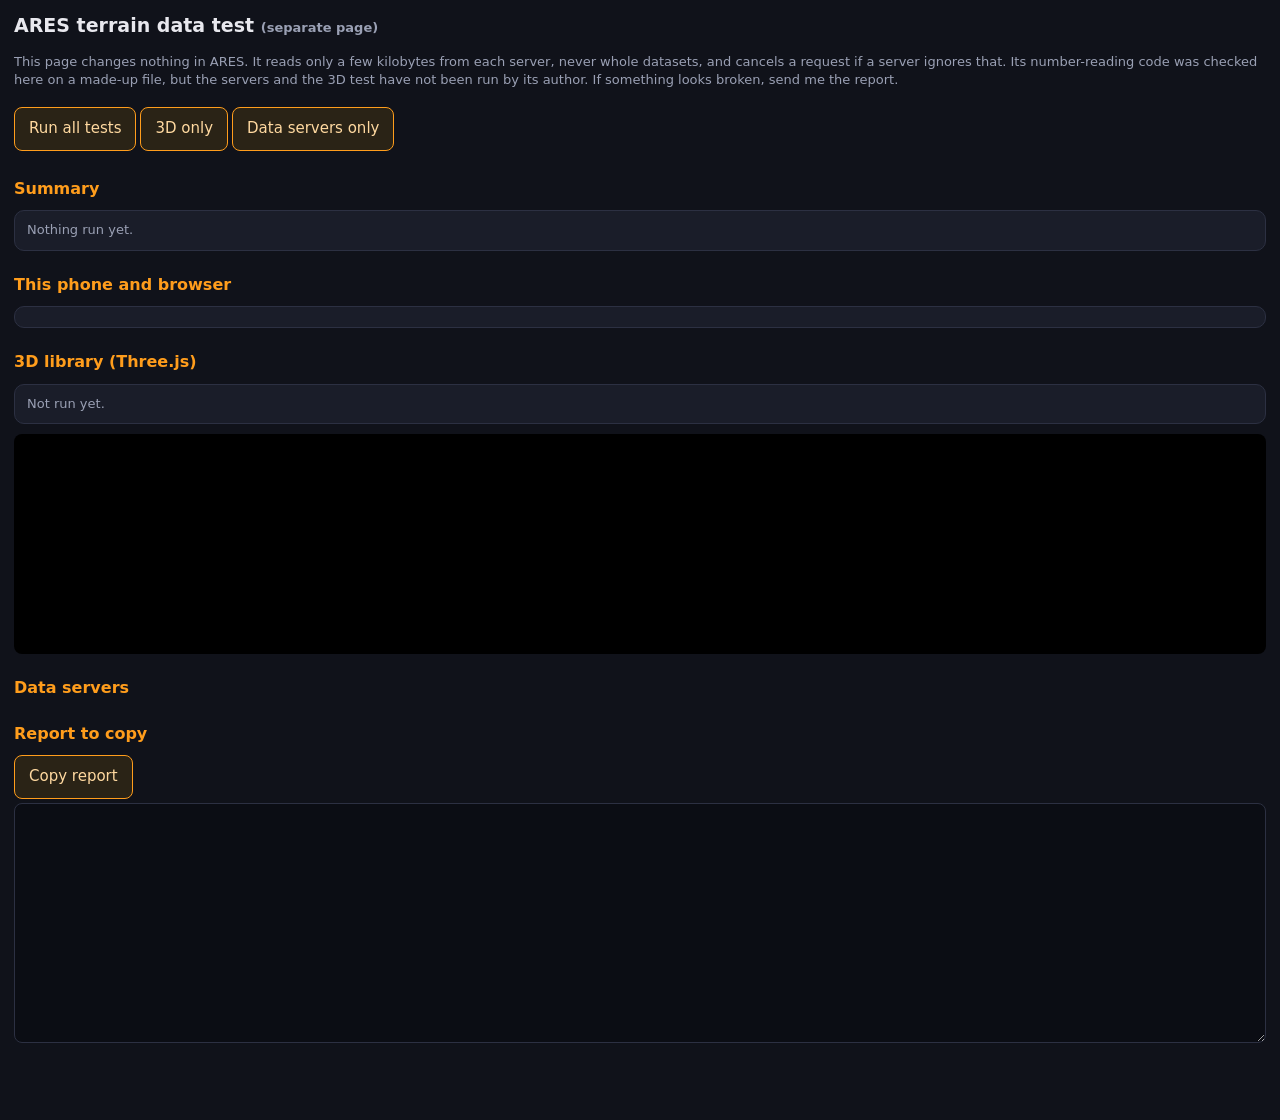
==== terrain-test.html @ 4765169a "Add terrain-test.html for ARES terrain data testing" ====
<!doctype html>
<html lang="en">
<head>
<meta charset="utf-8">
<meta name="viewport" content="width=device-width,initial-scale=1">
<title>ARES terrain data test</title>
<script type="importmap">
{"imports":{"three":"https://cdn.jsdelivr.net/npm/three@0.186.0/build/three.module.min.js","three/addons/":"https://cdn.jsdelivr.net/npm/three@0.186.0/examples/jsm/"}}
</script>
<style>
:root{color-scheme:dark}
body{margin:0;padding:12px 14px 70px;background:#10121a;color:#e8e8ee;font:15px/1.45 system-ui,sans-serif}
h1{font-size:19px;margin:0 0 4px}h2{font-size:16px;margin:22px 0 6px;color:#ff9d1c}
.m{color:#9aa0b4;font-size:13px}.card{background:#1a1d29;border:1px solid #2c3042;border-radius:10px;padding:10px 12px;margin:10px 0;overflow-wrap:anywhere}
button{font:inherit;min-height:44px;padding:10px 14px;border-radius:8px;border:1px solid #ff9d1c;background:#2a2316;color:#ffd9a0;margin:4px 4px 4px 0}
button:disabled{opacity:.5}
.b{display:inline-block;min-width:64px;text-align:center;font-weight:700;font-size:12px;padding:2px 8px;border-radius:99px;margin-right:6px}
.PASS{background:#14532d;color:#86efac}.FAIL{background:#7f1d1d;color:#fca5a5}.PARTIAL{background:#78350f;color:#fcd34d}.SKIP,.INFO{background:#2c3042;color:#c8cbe0}
.row{margin:8px 0}textarea{width:100%;box-sizing:border-box;height:240px;background:#0b0d14;color:#cfd3e6;border:1px solid #2c3042;border-radius:8px;font:12px/1.4 monospace}
canvas{width:100%;height:220px;border-radius:8px;background:#000;touch-action:none;display:block;margin-top:8px}
.url{word-break:break-all;font-size:11px;color:#7b819a}
</style>
</head>
<body>
<h1>ARES terrain data test <span class="m">(separate page)</span></h1>
<p class="m">This page changes nothing in ARES. It reads only a few kilobytes from each server, never whole datasets, and cancels a request if a server ignores that. Its number-reading code was checked here on a made-up file, but the servers and the 3D test have not been run by its author. If something looks broken, send me the report.</p>
<button id="runAll">Run all tests</button><button id="runThree">3D only</button><button id="runData">Data servers only</button>
<div id="status" class="m"></div>
<h2>Summary</h2><div id="summary" class="card m">Nothing run yet.</div>
<h2>This phone and browser</h2><div id="device" class="card m"></div>
<h2>3D library (Three.js)</h2><div id="three" class="card m">Not run yet.</div><canvas id="cv" hidden></canvas>
<h2>Data servers</h2><div id="eps"></div>
<h2>Report to copy</h2><button id="copy">Copy report</button><textarea id="report" readonly></textarea>
<script>
const R_MARS=3396190;
const PT={name:"Bradbury Landing",lat:-4.5895,lon:137.4417,published:-4501};
const fmtB=n=>n>=1e9?(n/1e9).toFixed(2)+" GB":n>=1e6?(n/1e6).toFixed(1)+" MB":n>=1e3?(n/1e3).toFixed(1)+" KB":n+" B";
const hex=(b,n)=>Array.from(new Uint8Array(b).slice(0,n)).map(x=>x.toString(16).padStart(2,"0")).join(" ");
const L_REACH="Can a web page read this server?",L_RANGE="Partial downloads (Range)",L_LAYOUT="File layout",L_NUM="Real elevation numbers",L_SPEED="Speed";
const EPS=[
 {id:"mola-usgs",kind:"tiff",name:"1. USGS MOLA DEM 463 m",url:"https://planetarymaps.usgs.gov/mosaic/Mars_MGS_MOLA_DEM_mosaic_global_463m.tif",note:"Global, 463 m/pixel, 16-bit, about 2 GB, CC0."},
 {id:"mola-cog",kind:"tiff",name:"2. MOLA cloud-optimised copy (Amazon S3)",url:"https://asc-pds-services.s3.us-west-2.amazonaws.com/wms_basemaps3/Mars/MOLA/mola128_mola64_merge_90Nto90S_SimpleC_clon0_cog.tif",note:"Link from a USGS staff post on the OpenPlanetary forum. Built for partial reads."},
 {id:"msl-1m",kind:"tiff",name:"3. USGS MSL Gale merged DEM 1 m",url:"https://planetarymaps.usgs.gov/mosaic/Mars/MSL/MSL_Gale_DEM_Mosaic_1m_v3.tif",note:"Gale only, 3.6 GB, mixed sources, marked 'In Work' by USGS."},
 {id:"hrsc-30m",kind:"tiff",name:"4. HRSC 30 m Gale DTM (Zenodo)",url:"https://zenodo.org/records/5808354/files/hrsc_km09_h1938_h1927_h1916-dtm-mosaic.tif?download=1",note:"Gale, 30 m/pixel, float32, 311.8 MB, CC BY 4.0."},
 {id:"cds-hips",kind:"hips",name:"5. CDS HiPS tiles of the MOLA DEM",base:"https://alasky.cds.unistra.fr/Planets/Mars_MGS_MOLA_DEM",note:"Tile service. This test reads the description and one tile."}
];
async function fetchRange(url,start,len,timeoutMs){
  const ctl=new AbortController(),t0=performance.now(),timer=setTimeout(()=>ctl.abort(),timeoutMs||25000);
  let res;
  try{res=await fetch(url,{headers:{Range:"bytes="+start+"-"+(start+len-1)},mode:"cors",cache:"no-store",credentials:"omit",signal:ctl.signal})}
  catch(e){clearTimeout(timer);return{ok:false,stage:"fetch",error:e,aborted:ctl.signal.aborted,ms:performance.now()-t0}}
  const info={status:res.status,redirected:res.redirected,contentRange:res.headers.get("content-range"),contentType:res.headers.get("content-type"),msHead:performance.now()-t0};
  if(res.status!==206){try{ctl.abort()}catch(e){}clearTimeout(timer);return Object.assign({ok:false,stage:"range"},info)}
  try{const buf=await res.arrayBuffer();clearTimeout(timer);return Object.assign({ok:true,buf,ms:performance.now()-t0},info)}
  catch(e){clearTimeout(timer);return Object.assign({ok:false,stage:"body",error:e},info)}
}
async function readSmall(url,maxBytes,timeoutMs){   // small files: read the start, then cancel
  const ctl=new AbortController(),t0=performance.now(),timer=setTimeout(()=>ctl.abort(),timeoutMs||20000);
  try{
    const res=await fetch(url,{mode:"cors",cache:"no-store",credentials:"omit",signal:ctl.signal});
    if(!res.ok){try{ctl.abort()}catch(e){}clearTimeout(timer);return{ok:false,status:res.status,ms:performance.now()-t0}}
    const rd=res.body.getReader(),parts=[];let got=0;
    while(got<maxBytes){const r=await rd.read();if(r.done)break;parts.push(r.value);got+=r.value.length}
    try{ctl.abort()}catch(e){}clearTimeout(timer);
    const u8=new Uint8Array(got);let p=0;parts.forEach(a=>{u8.set(a,p);p+=a.length});
    return{ok:true,u8,status:res.status,type:res.headers.get("content-type"),ms:performance.now()-t0};
  }catch(e){clearTimeout(timer);return{ok:false,error:e,aborted:ctl.signal.aborted,ms:performance.now()-t0}}
}
async function readAt(ctx,start,len){
  for(const c of ctx.chunks)if(start>=c.start&&start+len<=c.start+c.buf.byteLength)return c.buf.slice(start-c.start,start-c.start+len);
  const r=await fetchRange(ctx.url,start,Math.max(len,256),30000);ctx.R.reqs++;
  if(!r.ok)throw new Error("a small read at byte "+start+" failed");
  ctx.R.bytes+=r.buf.byteLength;ctx.chunks.push({start,buf:r.buf});return r.buf.slice(0,len);
}
/* ---- TIFF reading ---- */
const TSZ={1:1,2:1,3:2,4:4,5:8,6:1,7:1,8:2,9:4,10:8,11:4,12:8,16:8,17:8,18:8};
const COMP={1:"none",5:"LZW",7:"JPEG",8:"Deflate",32946:"Deflate",32773:"PackBits",34925:"LZMA",50000:"Zstd"};
const SFN={1:"unsigned integer",2:"signed integer",3:"floating point"};
function parseHeader(buf){
  if(buf.byteLength<16)return null;
  const dv=new DataView(buf),bo=dv.getUint16(0,false);let le;
  if(bo===0x4949)le=true;else if(bo===0x4D4D)le=false;else return null;
  const m=dv.getUint16(2,le);
  if(m===42)return{le,big:false,ifd:dv.getUint32(4,le)};
  if(m===43)return{le,big:true,ifd:Number(dv.getBigUint64(8,le))};
  return null;
}
function parseIFD(buf,base,h){
  const dv=new DataView(buf),le=h.le,big=h.big,p0=h.ifd-base;
  if(p0<0||p0+8>buf.byteLength)return{partial:true,need:8192};
  const n=big?Number(dv.getBigUint64(p0,le)):dv.getUint16(p0,le);
  if(n>300)return null;
  const esz=big?20:12,head=big?8:2,need=head+n*esz+(big?8:4);
  if(p0+need>buf.byteLength)return{partial:true,need};
  const tags={};
  for(let i=0;i<n;i++){const q=p0+head+i*esz;
    tags[dv.getUint16(q,le)]={type:dv.getUint16(q+2,le),count:big?Number(dv.getBigUint64(q+4,le)):dv.getUint32(q+4,le),vq:q+(big?12:8)}}
  const qn=p0+head+n*esz;
  return{tags,dv,le,big,next:big?Number(dv.getBigUint64(qn,le)):dv.getUint32(qn,le)};
}
async function getIfd(ctx,h){
  let need=8192;
  for(let t=0;t<3;t++){
    let base=0,buf=ctx.chunks[0].buf;
    if(h.ifd+16>buf.byteLength||t>0){base=h.ifd;buf=await readAt(ctx,h.ifd,need)}
    const r=parseIFD(buf,base,h);
    if(!r)return null;if(!r.partial)return r;need=Math.max(need,r.need);
  }
  return null;
}
function readVals(dv,pos,type,n,le){
  const o=[];
  for(let i=0;i<n;i++)switch(type){
    case 1:case 2:case 7:o.push(dv.getUint8(pos+i));break;
    case 3:o.push(dv.getUint16(pos+i*2,le));break;
    case 4:o.push(dv.getUint32(pos+i*4,le));break;
    case 6:o.push(dv.getInt8(pos+i));break;
    case 8:o.push(dv.getInt16(pos+i*2,le));break;
    case 9:o.push(dv.getInt32(pos+i*4,le));break;
    case 11:o.push(dv.getFloat32(pos+i*4,le));break;
    case 12:o.push(dv.getFloat64(pos+i*8,le));break;
    case 16:case 18:o.push(Number(dv.getBigUint64(pos+i*8,le)));break;
    case 17:o.push(Number(dv.getBigInt64(pos+i*8,le)));break;
    default:o.push(null);
  }
  return o;
}
async function tagVals(ctx,ifd,tag,n,i0){
  const e=ifd.tags[tag];if(!e)return null;
  const sz=TSZ[e.type]||1,fs=ifd.big?8:4;i0=i0||0;
  let cnt=n==null?Math.min(e.count,64):n;if(i0+cnt>e.count)cnt=Math.max(0,e.count-i0);
  if(cnt<=0)return null;
  let v;
  if(e.count*sz<=fs)v=readVals(ifd.dv,e.vq+i0*sz,e.type,cnt,ifd.le);
  else{
    const off=ifd.big?Number(ifd.dv.getBigUint64(e.vq,ifd.le)):ifd.dv.getUint32(e.vq,ifd.le);
    const b=await readAt(ctx,off+i0*sz,cnt*sz);
    v=readVals(new DataView(b),0,e.type,Math.min(cnt,Math.floor(b.byteLength/sz)),ifd.le);
  }
  return e.type===2?String.fromCharCode.apply(null,v).replace(/\0[\s\S]*$/,""):v;
}
async function inflate(u8){return new Uint8Array(await new Response(new Blob([u8]).stream().pipeThrough(new DecompressionStream("deflate"))).arrayBuffer())}
function lzw(u8){
  const out=[];let bit=0,len=9,dict,prev=null;const total=u8.length*8;
  const reset=()=>{dict=[];for(let i=0;i<256;i++)dict[i]=[i];dict[256]=null;dict[257]=null;len=9;prev=null};reset();
  while(bit+len<=total){
    let c=0;for(let i=0;i<len;i++)c=(c<<1)|((u8[(bit+i)>>3]>>(7-((bit+i)&7)))&1);
    bit+=len;
    if(c===257)break;if(c===256){reset();continue}
    let e;
    if(prev===null)e=dict[c];
    else{e=c<dict.length?dict[c]:prev.concat(prev[0]);dict.push(prev.concat(e[0]))}
    if(!e)break;
    for(let i=0;i<e.length;i++)out.push(e[i]);
    prev=e;const n=dict.length;len=n>=2047?12:n>=1023?11:n>=511?10:9;
  }
  return Uint8Array.from(out);
}
function undoPred2(raw,rowW,bits,le){
  const bps=bits/8,rb=rowW*bps,rows=Math.floor(raw.length/rb),dv=new DataView(raw.buffer,raw.byteOffset,raw.byteLength);
  for(let r=0;r<rows;r++){const b=r*rb;
    if(bits===8)for(let i=1;i<rowW;i++)raw[b+i]=(raw[b+i]+raw[b+i-1])&255;
    else if(bits===16)for(let i=1;i<rowW;i++)dv.setUint16(b+i*2,(dv.getUint16(b+i*2,le)+dv.getUint16(b+(i-1)*2,le))&0xFFFF,le);
    else if(bits===32)for(let i=1;i<rowW;i++)dv.setUint32(b+i*4,(dv.getUint32(b+i*4,le)+dv.getUint32(b+(i-1)*4,le))>>>0,le);
  }
}
function undoPred3(raw,rowW,bits,le){
  const bps=bits/8,rb=rowW*bps,rows=Math.floor(raw.length/rb),out=new Uint8Array(raw.length);
  for(let r=0;r<rows;r++){const b=r*rb;
    for(let i=1;i<rb;i++)raw[b+i]=(raw[b+i]+raw[b+i-1])&255;
    for(let i=0;i<rowW;i++)for(let k=0;k<bps;k++)out[b+i*bps+k]=le?raw[b+(bps-k-1)*rowW+i]:raw[b+k*rowW+i];
  }
  return out;
}
function getNum(dv,idx,bits,sf,le){
  const p=idx*bits/8;
  if(bits===8)return sf===2?dv.getInt8(p):dv.getUint8(p);
  if(bits===16)return sf===2?dv.getInt16(p,le):dv.getUint16(p,le);
  if(bits===32)return sf===3?dv.getFloat32(p,le):(sf===2?dv.getInt32(p,le):dv.getUint32(p,le));
  if(bits===64&&sf===3)return dv.getFloat64(p,le);
  return NaN;
}
function summarize(v,nd){
  v=v.filter(x=>Number.isFinite(x)&&Math.abs(x)<1e30&&!(nd!=null&&Number.isFinite(nd)&&Math.abs(x-nd)<=1e-6*Math.max(1,Math.abs(nd))));
  if(v.length<5)return{n:v.length,empty:true};
  let mn=Infinity,mx=-Infinity;v.forEach(x=>{if(x<mn)mn=x;if(x>mx)mx=x});
  return{n:v.length,min:mn,max:mx,sample:v.slice(0,5).map(x=>+x.toFixed(1)),plausible:mn>=-12000&&mx<=25000};
}
function finish(R){
  const st=l=>{const c=R.checks.find(x=>x.label===l);return c?c.status:"SKIP"};
  const bad=[L_REACH,L_RANGE,L_NUM].some(l=>st(l)==="FAIL"||st(l)==="SKIP");
  const any=R.checks.some(c=>c.status==="PARTIAL"||c.status==="FAIL");
  R.verdict=bad?"FAIL":any?"PARTIAL":"PASS";return R;
}
/* ---- one TIFF endpoint ---- */
async function testTiff(ep){
  const R={ep,checks:[],bytes:0,reqs:1,details:""},add=(label,status,text)=>R.checks.push({label,status,text}),skip=(ls,w)=>ls.forEach(l=>add(l,"SKIP",w));
  const first=await fetchRange(ep.url,0,16384,25000),ms=first.ms||first.msHead||0;
  if(!first.ok&&first.stage==="fetch"){
    add(L_REACH,"FAIL",first.aborted?"No answer within 25 seconds.":"The browser could not read this server from a web page. Usually that means the server does not allow other websites to read it (CORS), but a network error looks the same. On mobile data, try Wi-Fi and run again.");
    skip([L_RANGE,L_LAYOUT,L_NUM,L_SPEED],"Not tested: server unreachable.");return finish(R);
  }
  add(L_REACH,"PASS","The server answered (HTTP "+first.status+(first.redirected?", after a redirect":"")+").");
  if(!first.ok){
    add(L_RANGE,"FAIL",first.stage==="range"?(first.status===200?"The server ignored the request for a small piece and began sending the whole file. This test cancelled it at once and read none of it. A phone would have to fetch the entire file, so this source cannot be used directly.":"Unexpected answer (HTTP "+first.status+") when asking for a small piece."):"The server answered but the data did not arrive.");
    skip([L_LAYOUT,L_NUM,L_SPEED],"Not tested: partial downloads do not work.");return finish(R);
  }
  R.bytes+=first.buf.byteLength;
  const cr=first.contentRange,tot=(cr||"").match(/\/(\d+)$/),total=tot?+tot[1]:null;
  add(L_RANGE,cr?"PASS":"PARTIAL",cr?"Works. Asked for 16 KB, got 16 KB (HTTP 206). Content-Range: "+cr+".":"Works (HTTP 206), but the browser cannot see the Content-Range header, so the file size is unknown to a web page.");
  const ctx={url:ep.url,chunks:[{start:0,buf:first.buf}],R};
  try{
    const h=parseHeader(first.buf);
    if(!h){add(L_LAYOUT,"FAIL","Not a TIFF file. First bytes: "+hex(first.buf,8)+".");skip([L_NUM],"Not decoded.");return finish(R)}
    const ifd=await getIfd(ctx,h);
    if(!ifd){add(L_LAYOUT,"FAIL","Could not read the file's table of contents with small reads.");skip([L_NUM],"Not tested.");return finish(R)}
    const tv=async(t,n,i)=>await tagVals(ctx,ifd,t,n,i);
    const W=(await tv(256,1))[0],H=(await tv(257,1))[0],bits=((await tv(258,1))||[0])[0],comp=((await tv(259,1))||[1])[0],photo=((await tv(262,1))||[1])[0];
    const spp=((await tv(277,1))||[1])[0],sf=((await tv(339,1))||[1])[0],pred=((await tv(317,1))||[1])[0],tw=((await tv(322,1))||[])[0],th=((await tv(323,1))||[])[0],rps=((await tv(278,1))||[H])[0];
    const tiled=!!tw,cmap=!!ifd.tags[320],ndS=await tv(42113),nd=ndS?parseFloat(ndS):null,scale=await tv(33550,3),tie=await tv(33922,6);
    R.details=(h.big?"BigTIFF":"TIFF")+", "+W+" x "+H+" px, "+bits+"-bit "+(SFN[sf]||"?")+", compression "+(COMP[comp]||comp)+(pred>1?", predictor "+pred:"")+", "+(tiled?"tiled "+tw+"x"+th:"strips of "+rps+" rows")+", table of contents at byte "+h.ifd+", more images inside: "+(ifd.next?"yes":"no")+(total?", size "+fmtB(total):"")+(scale?", pixel scale "+scale.map(x=>+x.toPrecision(6)).join("/"):"")+(tie?", tie point "+tie.map(x=>+x.toPrecision(8)).join("/"):"")+(ndS?", no-data "+ndS:"");
    add(L_LAYOUT,tiled?(h.ifd<65536?"PASS":"PARTIAL"):"PARTIAL",tiled?"Stored in tiles, so one small window can be fetched."+(h.ifd<65536?" Table of contents is at the start (cloud-friendly).":" Table of contents is far into the file (one extra small read)."):"Stored in strips of "+rps+" rows, not tiles. Reading a window needs a wider read.");
    speedChk(R,ms);
    if(spp!==1||cmap||photo===3||bits<16){add(L_NUM,"FAIL","This file looks like a picture ("+spp+" band(s), "+bits+"-bit"+(cmap?", colour table":"")+"), not elevation numbers.");return finish(R)}
    if(!COMP[comp]||![1,5,8,32946].includes(comp)){add(L_NUM,"PARTIAL","Compression "+(COMP[comp]||comp)+" is not decoded by this test, so numbers could not be checked.");return finish(R)}
    if(!scale||!tie){add(L_NUM,"PARTIAL","No georeferencing tags, so the test cannot find Gale Crater in this file.");return finish(R)}
    /* find the pixel for the sample point */
    const deg=Math.abs(tie[3])<=360&&Math.abs(tie[4])<=90&&scale[0]<1;
    const X=deg?PT.lon:R_MARS*PT.lon*Math.PI/180,Y=deg?PT.lat:R_MARS*PT.lat*Math.PI/180;
    let col=(X-tie[3])/scale[0]+tie[0],row=(tie[4]-Y)/scale[1]+tie[1],where=PT.name+" ("+PT.lat+", "+PT.lon+")",assumed=deg?"coordinates read as degrees":"coordinates read as metres on a simple cylindrical map, Mars radius "+R_MARS+" m (an assumption)";
    if(!(col>=0&&col<W&&row>=0&&row<H)){col=W/2;row=H/2;where="the middle of the file (the sample point is outside it or the map projection is not the assumed one)"}
    col=Math.floor(col);row=Math.floor(row);
    let off,bc,x0,y0,tcols,trows;
    if(tiled){const ta=Math.ceil(W/tw),ty=Math.floor(row/th),tx=Math.floor(col/tw),idx=ty*ta+tx;
      off=(await tv(324,1,idx))[0];bc=(await tv(325,1,idx))[0];x0=tx*tw;y0=ty*th;tcols=tw;trows=th}
    else{const s=Math.floor(row/rps);off=(await tv(273,1,s))[0];bc=(await tv(279,1,s))[0];x0=0;y0=s*rps;tcols=W;trows=rps}
    if(!bc||bc>6e6){add(L_NUM,"PARTIAL","The block holding this spot is "+(bc?fmtB(bc):"empty")+", too big to read safely in this test.");return finish(R)}
    let raw=new Uint8Array(await readAt(ctx,off,bc));
    raw=comp===1?raw:comp===5?lzw(raw):await inflate(raw);
    if(pred===2)undoPred2(raw,tcols,bits,h.le);else if(pred===3)raw=undoPred3(raw,tcols,bits,h.le);
    const dv=new DataView(raw.buffer,raw.byteOffset,raw.byteLength),vals=[];
    for(let r=Math.max(0,row-y0-2);r<=Math.min(trows-1,row-y0+2);r++)for(let c=Math.max(0,col-x0-4);c<=Math.min(tcols-1,col-x0+4);c++)if((r*tcols+c)*bits/8+bits/8<=raw.length)vals.push(getNum(dv,r*tcols+c,bits,sf,h.le));
    const centre=getNum(dv,(row-y0)*tcols+(col-x0),bits,sf,h.le),s=summarize(vals,nd);
    if(s.empty)add(L_NUM,"PARTIAL","The window at "+where+" was almost all no-data values, so it proves nothing.");
    else if(s.min===s.max)add(L_NUM,"PARTIAL","All values at "+where+" were identical ("+s.min+"), so this does not prove they are elevations.");
    else if(!s.plausible)add(L_NUM,"PARTIAL","Read "+s.n+" numbers at "+where+" ("+s.min.toFixed(1)+" to "+s.max.toFixed(1)+") but they fall outside the Mars range (-12000 to 25000 m). The unit may differ or this decoder may be wrong.");
    else add(L_NUM,"PASS","Read "+s.n+" real numbers at "+where+": "+s.min.toFixed(1)+" to "+s.max.toFixed(1)+" (first: "+s.sample.join(", ")+"). Centre pixel "+(Number.isFinite(centre)?centre.toFixed(1):"?")+" vs the published Bradbury elevation "+PT.published+" m (difference "+(Number.isFinite(centre)?Math.round(centre-PT.published):"?")+" m). That is only a rough sanity check: datasets use different reference surfaces and resolutions. Mapping used: "+assumed+".");
  }catch(e){add(L_NUM,"FAIL","The test could not finish decoding: "+e.message)}
  return finish(R);
}
function speedChk(R,ms){const s=ms<2000?"PASS":ms<6000?"PARTIAL":"FAIL";R.checks.push({label:L_SPEED,status:s,text:"First small read took "+Math.round(ms)+" ms."})}
/* ---- HiPS ---- */
async function testHips(ep){
  const R={ep,checks:[],bytes:0,reqs:1,details:""},add=(l,s,t)=>R.checks.push({label:l,status:s,text:t});
  const p=await readSmall(ep.base+"/properties",20000,20000);
  if(!p.ok){add(L_REACH,"FAIL",p.status?"HTTP "+p.status+" for the description file.":"The browser could not read this server (CORS or network).");add(L_NUM,"SKIP","Not tested.");return finish(R)}
  R.bytes+=p.u8.length;add(L_REACH,"PASS","The description file was readable (HTTP "+p.status+").");
  add(L_RANGE,"SKIP","Not needed: tiles are separate small files.");speedChk(R,p.ms);
  const txt=new
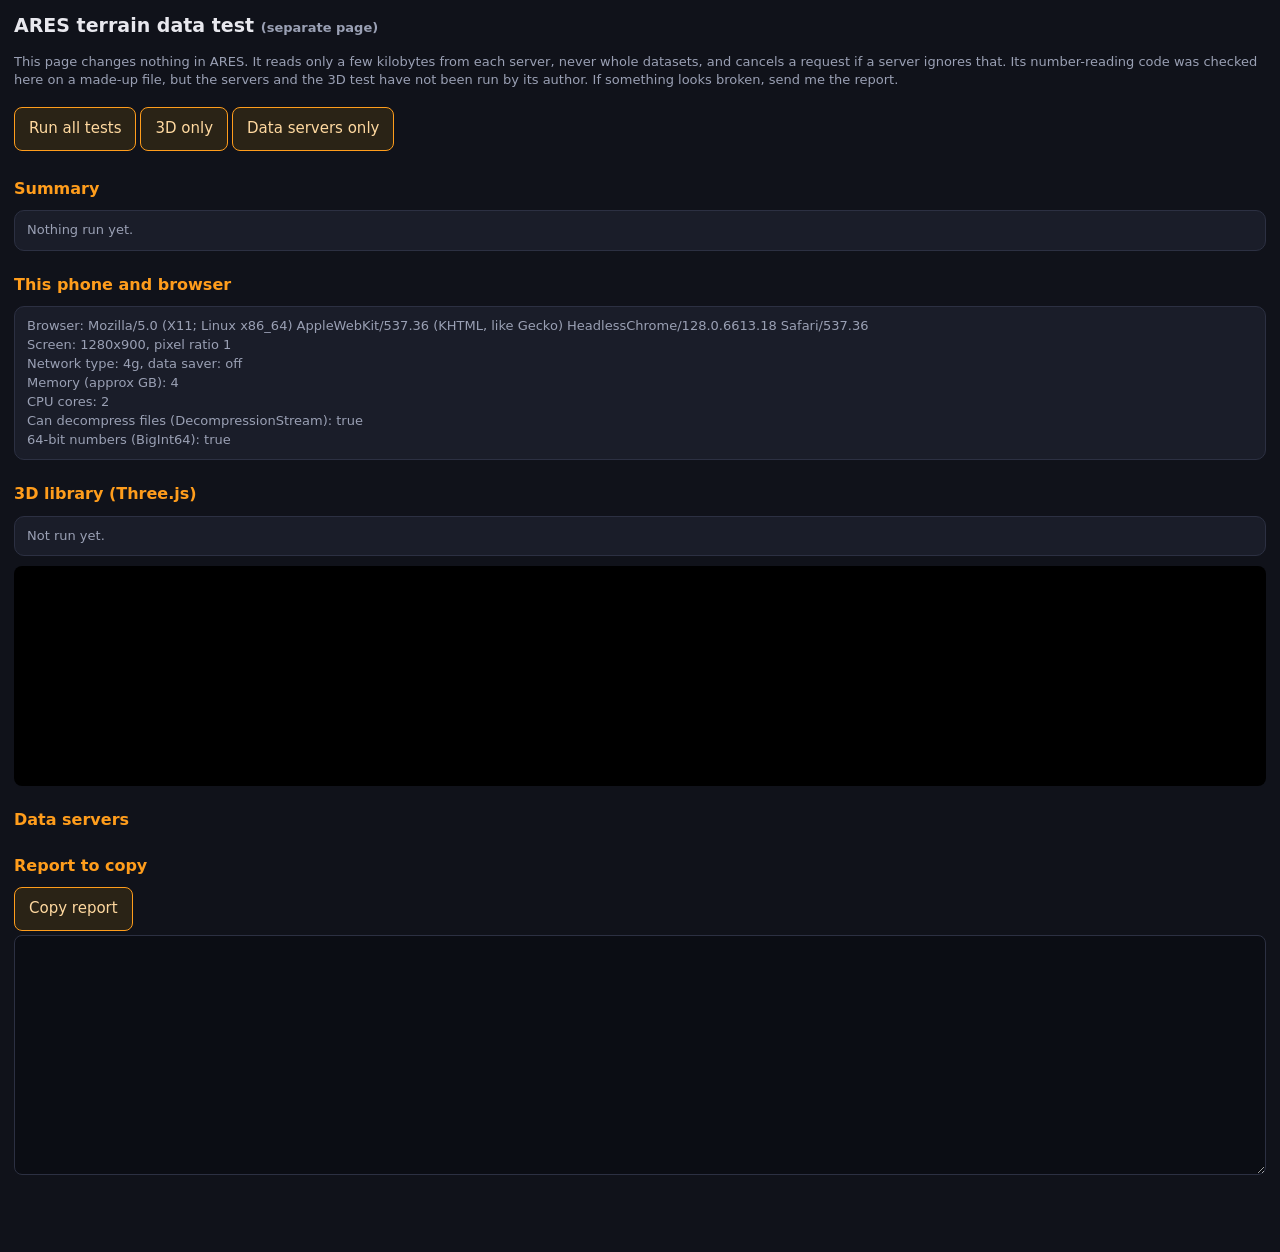
==== commit 7ed0676d: "Add files via upload" ====
--- a/terrain-test.html
+++ b/terrain-test.html
@@ -31,229 +31,11 @@
 <h2>3D library (Three.js)</h2><div id="three" class="card m">Not run yet.</div><canvas id="cv" hidden></canvas>
 <h2>Data servers</h2><div id="eps"></div>
 <h2>Report to copy</h2><button id="copy">Copy report</button><textarea id="report" readonly></textarea>
+<script src="terrain-logic1.js"></script>
+<script src="terrain-logic2.js"></script>
+<script src="terrain-ui.js"></script>
 <script>
-const R_MARS=3396190;
-const PT={name:"Bradbury Landing",lat:-4.5895,lon:137.4417,published:-4501};
-const fmtB=n=>n>=1e9?(n/1e9).toFixed(2)+" GB":n>=1e6?(n/1e6).toFixed(1)+" MB":n>=1e3?(n/1e3).toFixed(1)+" KB":n+" B";
-const hex=(b,n)=>Array.from(new Uint8Array(b).slice(0,n)).map(x=>x.toString(16).padStart(2,"0")).join(" ");
-const L_REACH="Can a web page read this server?",L_RANGE="Partial downloads (Range)",L_LAYOUT="File layout",L_NUM="Real elevation numbers",L_SPEED="Speed";
-const EPS=[
- {id:"mola-usgs",kind:"tiff",name:"1. USGS MOLA DEM 463 m",url:"https://planetarymaps.usgs.gov/mosaic/Mars_MGS_MOLA_DEM_mosaic_global_463m.tif",note:"Global, 463 m/pixel, 16-bit, about 2 GB, CC0."},
- {id:"mola-cog",kind:"tiff",name:"2. MOLA cloud-optimised copy (Amazon S3)",url:"https://asc-pds-services.s3.us-west-2.amazonaws.com/wms_basemaps3/Mars/MOLA/mola128_mola64_merge_90Nto90S_SimpleC_clon0_cog.tif",note:"Link from a USGS staff post on the OpenPlanetary forum. Built for partial reads."},
- {id:"msl-1m",kind:"tiff",name:"3. USGS MSL Gale merged DEM 1 m",url:"https://planetarymaps.usgs.gov/mosaic/Mars/MSL/MSL_Gale_DEM_Mosaic_1m_v3.tif",note:"Gale only, 3.6 GB, mixed sources, marked 'In Work' by USGS."},
- {id:"hrsc-30m",kind:"tiff",name:"4. HRSC 30 m Gale DTM (Zenodo)",url:"https://zenodo.org/records/5808354/files/hrsc_km09_h1938_h1927_h1916-dtm-mosaic.tif?download=1",note:"Gale, 30 m/pixel, float32, 311.8 MB, CC BY 4.0."},
- {id:"cds-hips",kind:"hips",name:"5. CDS HiPS tiles of the MOLA DEM",base:"https://alasky.cds.unistra.fr/Planets/Mars_MGS_MOLA_DEM",note:"Tile service. This test reads the description and one tile."}
-];
-async function fetchRange(url,start,len,timeoutMs){
-  const ctl=new AbortController(),t0=performance.now(),timer=setTimeout(()=>ctl.abort(),timeoutMs||25000);
-  let res;
-  try{res=await fetch(url,{headers:{Range:"bytes="+start+"-"+(start+len-1)},mode:"cors",cache:"no-store",credentials:"omit",signal:ctl.signal})}
-  catch(e){clearTimeout(timer);return{ok:false,stage:"fetch",error:e,aborted:ctl.signal.aborted,ms:performance.now()-t0}}
-  const info={status:res.status,redirected:res.redirected,contentRange:res.headers.get("content-range"),contentType:res.headers.get("content-type"),msHead:performance.now()-t0};
-  if(res.status!==206){try{ctl.abort()}catch(e){}clearTimeout(timer);return Object.assign({ok:false,stage:"range"},info)}
-  try{const buf=await res.arrayBuffer();clearTimeout(timer);return Object.assign({ok:true,buf,ms:performance.now()-t0},info)}
-  catch(e){clearTimeout(timer);return Object.assign({ok:false,stage:"body",error:e},info)}
-}
-async function readSmall(url,maxBytes,timeoutMs){   // small files: read the start, then cancel
-  const ctl=new AbortController(),t0=performance.now(),timer=setTimeout(()=>ctl.abort(),timeoutMs||20000);
-  try{
-    const res=await fetch(url,{mode:"cors",cache:"no-store",credentials:"omit",signal:ctl.signal});
-    if(!res.ok){try{ctl.abort()}catch(e){}clearTimeout(timer);return{ok:false,status:res.status,ms:performance.now()-t0}}
-    const rd=res.body.getReader(),parts=[];let got=0;
-    while(got<maxBytes){const r=await rd.read();if(r.done)break;parts.push(r.value);got+=r.value.length}
-    try{ctl.abort()}catch(e){}clearTimeout(timer);
-    const u8=new Uint8Array(got);let p=0;parts.forEach(a=>{u8.set(a,p);p+=a.length});
-    return{ok:true,u8,status:res.status,type:res.headers.get("content-type"),ms:performance.now()-t0};
-  }catch(e){clearTimeout(timer);return{ok:false,error:e,aborted:ctl.signal.aborted,ms:performance.now()-t0}}
-}
-async function readAt(ctx,start,len){
-  for(const c of ctx.chunks)if(start>=c.start&&start+len<=c.start+c.buf.byteLength)return c.buf.slice(start-c.start,start-c.start+len);
-  const r=await fetchRange(ctx.url,start,Math.max(len,256),30000);ctx.R.reqs++;
-  if(!r.ok)throw new Error("a small read at byte "+start+" failed");
-  ctx.R.bytes+=r.buf.byteLength;ctx.chunks.push({start,buf:r.buf});return r.buf.slice(0,len);
-}
-/* ---- TIFF reading ---- */
-const TSZ={1:1,2:1,3:2,4:4,5:8,6:1,7:1,8:2,9:4,10:8,11:4,12:8,16:8,17:8,18:8};
-const COMP={1:"none",5:"LZW",7:"JPEG",8:"Deflate",32946:"Deflate",32773:"PackBits",34925:"LZMA",50000:"Zstd"};
-const SFN={1:"unsigned integer",2:"signed integer",3:"floating point"};
-function parseHeader(buf){
-  if(buf.byteLength<16)return null;
-  const dv=new DataView(buf),bo=dv.getUint16(0,false);let le;
-  if(bo===0x4949)le=true;else if(bo===0x4D4D)le=false;else return null;
-  const m=dv.getUint16(2,le);
-  if(m===42)return{le,big:false,ifd:dv.getUint32(4,le)};
-  if(m===43)return{le,big:true,ifd:Number(dv.getBigUint64(8,le))};
-  return null;
-}
-function parseIFD(buf,base,h){
-  const dv=new DataView(buf),le=h.le,big=h.big,p0=h.ifd-base;
-  if(p0<0||p0+8>buf.byteLength)return{partial:true,need:8192};
-  const n=big?Number(dv.getBigUint64(p0,le)):dv.getUint16(p0,le);
-  if(n>300)return null;
-  const esz=big?20:12,head=big?8:2,need=head+n*esz+(big?8:4);
-  if(p0+need>buf.byteLength)return{partial:true,need};
-  const tags={};
-  for(let i=0;i<n;i++){const q=p0+head+i*esz;
-    tags[dv.getUint16(q,le)]={type:dv.getUint16(q+2,le),count:big?Number(dv.getBigUint64(q+4,le)):dv.getUint32(q+4,le),vq:q+(big?12:8)}}
-  const qn=p0+head+n*esz;
-  return{tags,dv,le,big,next:big?Number(dv.getBigUint64(qn,le)):dv.getUint32(qn,le)};
-}
-async function getIfd(ctx,h){
-  let need=8192;
-  for(let t=0;t<3;t++){
-    let base=0,buf=ctx.chunks[0].buf;
-    if(h.ifd+16>buf.byteLength||t>0){base=h.ifd;buf=await readAt(ctx,h.ifd,need)}
-    const r=parseIFD(buf,base,h);
-    if(!r)return null;if(!r.partial)return r;need=Math.max(need,r.need);
-  }
-  return null;
-}
-function readVals(dv,pos,type,n,le){
-  const o=[];
-  for(let i=0;i<n;i++)switch(type){
-    case 1:case 2:case 7:o.push(dv.getUint8(pos+i));break;
-    case 3:o.push(dv.getUint16(pos+i*2,le));break;
-    case 4:o.push(dv.getUint32(pos+i*4,le));break;
-    case 6:o.push(dv.getInt8(pos+i));break;
-    case 8:o.push(dv.getInt16(pos+i*2,le));break;
-    case 9:o.push(dv.getInt32(pos+i*4,le));break;
-    case 11:o.push(dv.getFloat32(pos+i*4,le));break;
-    case 12:o.push(dv.getFloat64(pos+i*8,le));break;
-    case 16:case 18:o.push(Number(dv.getBigUint64(pos+i*8,le)));break;
-    case 17:o.push(Number(dv.getBigInt64(pos+i*8,le)));break;
-    default:o.push(null);
-  }
-  return o;
-}
-async function tagVals(ctx,ifd,tag,n,i0){
-  const e=ifd.tags[tag];if(!e)return null;
-  const sz=TSZ[e.type]||1,fs=ifd.big?8:4;i0=i0||0;
-  let cnt=n==null?Math.min(e.count,64):n;if(i0+cnt>e.count)cnt=Math.max(0,e.count-i0);
-  if(cnt<=0)return null;
-  let v;
-  if(e.count*sz<=fs)v=readVals(ifd.dv,e.vq+i0*sz,e.type,cnt,ifd.le);
-  else{
-    const off=ifd.big?Number(ifd.dv.getBigUint64(e.vq,ifd.le)):ifd.dv.getUint32(e.vq,ifd.le);
-    const b=await readAt(ctx,off+i0*sz,cnt*sz);
-    v=readVals(new DataView(b),0,e.type,Math.min(cnt,Math.floor(b.byteLength/sz)),ifd.le);
-  }
-  return e.type===2?String.fromCharCode.apply(null,v).replace(/\0[\s\S]*$/,""):v;
-}
-async function inflate(u8){return new Uint8Array(await new Response(new Blob([u8]).stream().pipeThrough(new DecompressionStream("deflate"))).arrayBuffer())}
-function lzw(u8){
-  const out=[];let bit=0,len=9,dict,prev=null;const total=u8.length*8;
-  const reset=()=>{dict=[];for(let i=0;i<256;i++)dict[i]=[i];dict[256]=null;dict[257]=null;len=9;prev=null};reset();
-  while(bit+len<=total){
-    let c=0;for(let i=0;i<len;i++)c=(c<<1)|((u8[(bit+i)>>3]>>(7-((bit+i)&7)))&1);
-    bit+=len;
-    if(c===257)break;if(c===256){reset();continue}
-    let e;
-    if(prev===null)e=dict[c];
-    else{e=c<dict.length?dict[c]:prev.concat(prev[0]);dict.push(prev.concat(e[0]))}
-    if(!e)break;
-    for(let i=0;i<e.length;i++)out.push(e[i]);
-    prev=e;const n=dict.length;len=n>=2047?12:n>=1023?11:n>=511?10:9;
-  }
-  return Uint8Array.from(out);
-}
-function undoPred2(raw,rowW,bits,le){
-  const bps=bits/8,rb=rowW*bps,rows=Math.floor(raw.length/rb),dv=new DataView(raw.buffer,raw.byteOffset,raw.byteLength);
-  for(let r=0;r<rows;r++){const b=r*rb;
-    if(bits===8)for(let i=1;i<rowW;i++)raw[b+i]=(raw[b+i]+raw[b+i-1])&255;
-    else if(bits===16)for(let i=1;i<rowW;i++)dv.setUint16(b+i*2,(dv.getUint16(b+i*2,le)+dv.getUint16(b+(i-1)*2,le))&0xFFFF,le);
-    else if(bits===32)for(let i=1;i<rowW;i++)dv.setUint32(b+i*4,(dv.getUint32(b+i*4,le)+dv.getUint32(b+(i-1)*4,le))>>>0,le);
-  }
-}
-function undoPred3(raw,rowW,bits,le){
-  const bps=bits/8,rb=rowW*bps,rows=Math.floor(raw.length/rb),out=new Uint8Array(raw.length);
-  for(let r=0;r<rows;r++){const b=r*rb;
-    for(let i=1;i<rb;i++)raw[b+i]=(raw[b+i]+raw[b+i-1])&255;
-    for(let i=0;i<rowW;i++)for(let k=0;k<bps;k++)out[b+i*bps+k]=le?raw[b+(bps-k-1)*rowW+i]:raw[b+k*rowW+i];
-  }
-  return out;
-}
-function getNum(dv,idx,bits,sf,le){
-  const p=idx*bits/8;
-  if(bits===8)return sf===2?dv.getInt8(p):dv.getUint8(p);
-  if(bits===16)return sf===2?dv.getInt16(p,le):dv.getUint16(p,le);
-  if(bits===32)return sf===3?dv.getFloat32(p,le):(sf===2?dv.getInt32(p,le):dv.getUint32(p,le));
-  if(bits===64&&sf===3)return dv.getFloat64(p,le);
-  return NaN;
-}
-function summarize(v,nd){
-  v=v.filter(x=>Number.isFinite(x)&&Math.abs(x)<1e30&&!(nd!=null&&Number.isFinite(nd)&&Math.abs(x-nd)<=1e-6*Math.max(1,Math.abs(nd))));
-  if(v.length<5)return{n:v.length,empty:true};
-  let mn=Infinity,mx=-Infinity;v.forEach(x=>{if(x<mn)mn=x;if(x>mx)mx=x});
-  return{n:v.length,min:mn,max:mx,sample:v.slice(0,5).map(x=>+x.toFixed(1)),plausible:mn>=-12000&&mx<=25000};
-}
-function finish(R){
-  const st=l=>{const c=R.checks.find(x=>x.label===l);return c?c.status:"SKIP"};
-  const bad=[L_REACH,L_RANGE,L_NUM].some(l=>st(l)==="FAIL"||st(l)==="SKIP");
-  const any=R.checks.some(c=>c.status==="PARTIAL"||c.status==="FAIL");
-  R.verdict=bad?"FAIL":any?"PARTIAL":"PASS";return R;
-}
-/* ---- one TIFF endpoint ---- */
-async function testTiff(ep){
-  const R={ep,checks:[],bytes:0,reqs:1,details:""},add=(label,status,text)=>R.checks.push({label,status,text}),skip=(ls,w)=>ls.forEach(l=>add(l,"SKIP",w));
-  const first=await fetchRange(ep.url,0,16384,25000),ms=first.ms||first.msHead||0;
-  if(!first.ok&&first.stage==="fetch"){
-    add(L_REACH,"FAIL",first.aborted?"No answer within 25 seconds.":"The browser could not read this server from a web page. Usually that means the server does not allow other websites to read it (CORS), but a network error looks the same. On mobile data, try Wi-Fi and run again.");
-    skip([L_RANGE,L_LAYOUT,L_NUM,L_SPEED],"Not tested: server unreachable.");return finish(R);
-  }
-  add(L_REACH,"PASS","The server answered (HTTP "+first.status+(first.redirected?", after a redirect":"")+").");
-  if(!first.ok){
-    add(L_RANGE,"FAIL",first.stage==="range"?(first.status===200?"The server ignored the request for a small piece and began sending the whole file. This test cancelled it at once and read none of it. A phone would have to fetch the entire file, so this source cannot be used directly.":"Unexpected answer (HTTP "+first.status+") when asking for a small piece."):"The server answered but the data did not arrive.");
-    skip([L_LAYOUT,L_NUM,L_SPEED],"Not tested: partial downloads do not work.");return finish(R);
-  }
-  R.bytes+=first.buf.byteLength;
-  const cr=first.contentRange,tot=(cr||"").match(/\/(\d+)$/),total=tot?+tot[1]:null;
-  add(L_RANGE,cr?"PASS":"PARTIAL",cr?"Works. Asked for 16 KB, got 16 KB (HTTP 206). Content-Range: "+cr+".":"Works (HTTP 206), but the browser cannot see the Content-Range header, so the file size is unknown to a web page.");
-  const ctx={url:ep.url,chunks:[{start:0,buf:first.buf}],R};
-  try{
-    const h=parseHeader(first.buf);
-    if(!h){add(L_LAYOUT,"FAIL","Not a TIFF file. First bytes: "+hex(first.buf,8)+".");skip([L_NUM],"Not decoded.");return finish(R)}
-    const ifd=await getIfd(ctx,h);
-    if(!ifd){add(L_LAYOUT,"FAIL","Could not read the file's table of contents with small reads.");skip([L_NUM],"Not tested.");return finish(R)}
-    const tv=async(t,n,i)=>await tagVals(ctx,ifd,t,n,i);
-    const W=(await tv(256,1))[0],H=(await tv(257,1))[0],bits=((await tv(258,1))||[0])[0],comp=((await tv(259,1))||[1])[0],photo=((await tv(262,1))||[1])[0];
-    const spp=((await tv(277,1))||[1])[0],sf=((await tv(339,1))||[1])[0],pred=((await tv(317,1))||[1])[0],tw=((await tv(322,1))||[])[0],th=((await tv(323,1))||[])[0],rps=((await tv(278,1))||[H])[0];
-    const tiled=!!tw,cmap=!!ifd.tags[320],ndS=await tv(42113),nd=ndS?parseFloat(ndS):null,scale=await tv(33550,3),tie=await tv(33922,6);
-    R.details=(h.big?"BigTIFF":"TIFF")+", "+W+" x "+H+" px, "+bits+"-bit "+(SFN[sf]||"?")+", compression "+(COMP[comp]||comp)+(pred>1?", predictor "+pred:"")+", "+(tiled?"tiled "+tw+"x"+th:"strips of "+rps+" rows")+", table of contents at byte "+h.ifd+", more images inside: "+(ifd.next?"yes":"no")+(total?", size "+fmtB(total):"")+(scale?", pixel scale "+scale.map(x=>+x.toPrecision(6)).join("/"):"")+(tie?", tie point "+tie.map(x=>+x.toPrecision(8)).join("/"):"")+(ndS?", no-data "+ndS:"");
-    add(L_LAYOUT,tiled?(h.ifd<65536?"PASS":"PARTIAL"):"PARTIAL",tiled?"Stored in tiles, so one small window can be fetched."+(h.ifd<65536?" Table of contents is at the start (cloud-friendly).":" Table of contents is far into the file (one extra small read)."):"Stored in strips of "+rps+" rows, not tiles. Reading a window needs a wider read.");
-    speedChk(R,ms);
-    if(spp!==1||cmap||photo===3||bits<16){add(L_NUM,"FAIL","This file looks like a picture ("+spp+" band(s), "+bits+"-bit"+(cmap?", colour table":"")+"), not elevation numbers.");return finish(R)}
-    if(!COMP[comp]||![1,5,8,32946].includes(comp)){add(L_NUM,"PARTIAL","Compression "+(COMP[comp]||comp)+" is not decoded by this test, so numbers could not be checked.");return finish(R)}
-    if(!scale||!tie){add(L_NUM,"PARTIAL","No georeferencing tags, so the test cannot find Gale Crater in this file.");return finish(R)}
-    /* find the pixel for the sample point */
-    const deg=Math.abs(tie[3])<=360&&Math.abs(tie[4])<=90&&scale[0]<1;
-    const X=deg?PT.lon:R_MARS*PT.lon*Math.PI/180,Y=deg?PT.lat:R_MARS*PT.lat*Math.PI/180;
-    let col=(X-tie[3])/scale[0]+tie[0],row=(tie[4]-Y)/scale[1]+tie[1],where=PT.name+" ("+PT.lat+", "+PT.lon+")",assumed=deg?"coordinates read as degrees":"coordinates read as metres on a simple cylindrical map, Mars radius "+R_MARS+" m (an assumption)";
-    if(!(col>=0&&col<W&&row>=0&&row<H)){col=W/2;row=H/2;where="the middle of the file (the sample point is outside it or the map projection is not the assumed one)"}
-    col=Math.floor(col);row=Math.floor(row);
-    let off,bc,x0,y0,tcols,trows;
-    if(tiled){const ta=Math.ceil(W/tw),ty=Math.floor(row/th),tx=Math.floor(col/tw),idx=ty*ta+tx;
-      off=(await tv(324,1,idx))[0];bc=(await tv(325,1,idx))[0];x0=tx*tw;y0=ty*th;tcols=tw;trows=th}
-    else{const s=Math.floor(row/rps);off=(await tv(273,1,s))[0];bc=(await tv(279,1,s))[0];x0=0;y0=s*rps;tcols=W;trows=rps}
-    if(!bc||bc>6e6){add(L_NUM,"PARTIAL","The block holding this spot is "+(bc?fmtB(bc):"empty")+", too big to read safely in this test.");return finish(R)}
-    let raw=new Uint8Array(await readAt(ctx,off,bc));
-    raw=comp===1?raw:comp===5?lzw(raw):await inflate(raw);
-    if(pred===2)undoPred2(raw,tcols,bits,h.le);else if(pred===3)raw=undoPred3(raw,tcols,bits,h.le);
-    const dv=new DataView(raw.buffer,raw.byteOffset,raw.byteLength),vals=[];
-    for(let r=Math.max(0,row-y0-2);r<=Math.min(trows-1,row-y0+2);r++)for(let c=Math.max(0,col-x0-4);c<=Math.min(tcols-1,col-x0+4);c++)if((r*tcols+c)*bits/8+bits/8<=raw.length)vals.push(getNum(dv,r*tcols+c,bits,sf,h.le));
-    const centre=getNum(dv,(row-y0)*tcols+(col-x0),bits,sf,h.le),s=summarize(vals,nd);
-    if(s.empty)add(L_NUM,"PARTIAL","The window at "+where+" was almost all no-data values, so it proves nothing.");
-    else if(s.min===s.max)add(L_NUM,"PARTIAL","All values at "+where+" were identical ("+s.min+"), so this does not prove they are elevations.");
-    else if(!s.plausible)add(L_NUM,"PARTIAL","Read "+s.n+" numbers at "+where+" ("+s.min.toFixed(1)+" to "+s.max.toFixed(1)+") but they fall outside the Mars range (-12000 to 25000 m). The unit may differ or this decoder may be wrong.");
-    else add(L_NUM,"PASS","Read "+s.n+" real numbers at "+where+": "+s.min.toFixed(1)+" to "+s.max.toFixed(1)+" (first: "+s.sample.join(", ")+"). Centre pixel "+(Number.isFinite(centre)?centre.toFixed(1):"?")+" vs the published Bradbury elevation "+PT.published+" m (difference "+(Number.isFinite(centre)?Math.round(centre-PT.published):"?")+" m). That is only a rough sanity check: datasets use different reference surfaces and resolutions. Mapping used: "+assumed+".");
-  }catch(e){add(L_NUM,"FAIL","The test could not finish decoding: "+e.message)}
-  return finish(R);
-}
-function speedChk(R,ms){const s=ms<2000?"PASS":ms<6000?"PARTIAL":"FAIL";R.checks.push({label:L_SPEED,status:s,text:"First small read took "+Math.round(ms)+" ms."})}
-/* ---- HiPS ---- */
-async function testHips(ep){
-  const R={ep,checks:[],bytes:0,reqs:1,details:""},add=(l,s,t)=>R.checks.push({label:l,status:s,text:t});
-  const p=await readSmall(ep.base+"/properties",20000,20000);
-  if(!p.ok){add(L_REACH,"FAIL",p.status?"HTTP "+p.status+" for the description file.":"The browser could not read this server (CORS or network).");add(L_NUM,"SKIP","Not tested.");return finish(R)}
-  R.bytes+=p.u8.length;add(L_REACH,"PASS","The description file was readable (HTTP "+p.status+").");
-  add(L_RANGE,"SKIP","Not needed: tiles are separate small files.");speedChk(R,p.ms);
-  const txt=new 
+if(typeof run!=="function")document.getElementById("status").textContent="A file is missing or cut off. You need terrain-logic1.js, terrain-logic2.js and terrain-ui.js in the same folder as this page. Check that each one ends correctly.";
+</script>
+</body>
+</html>
